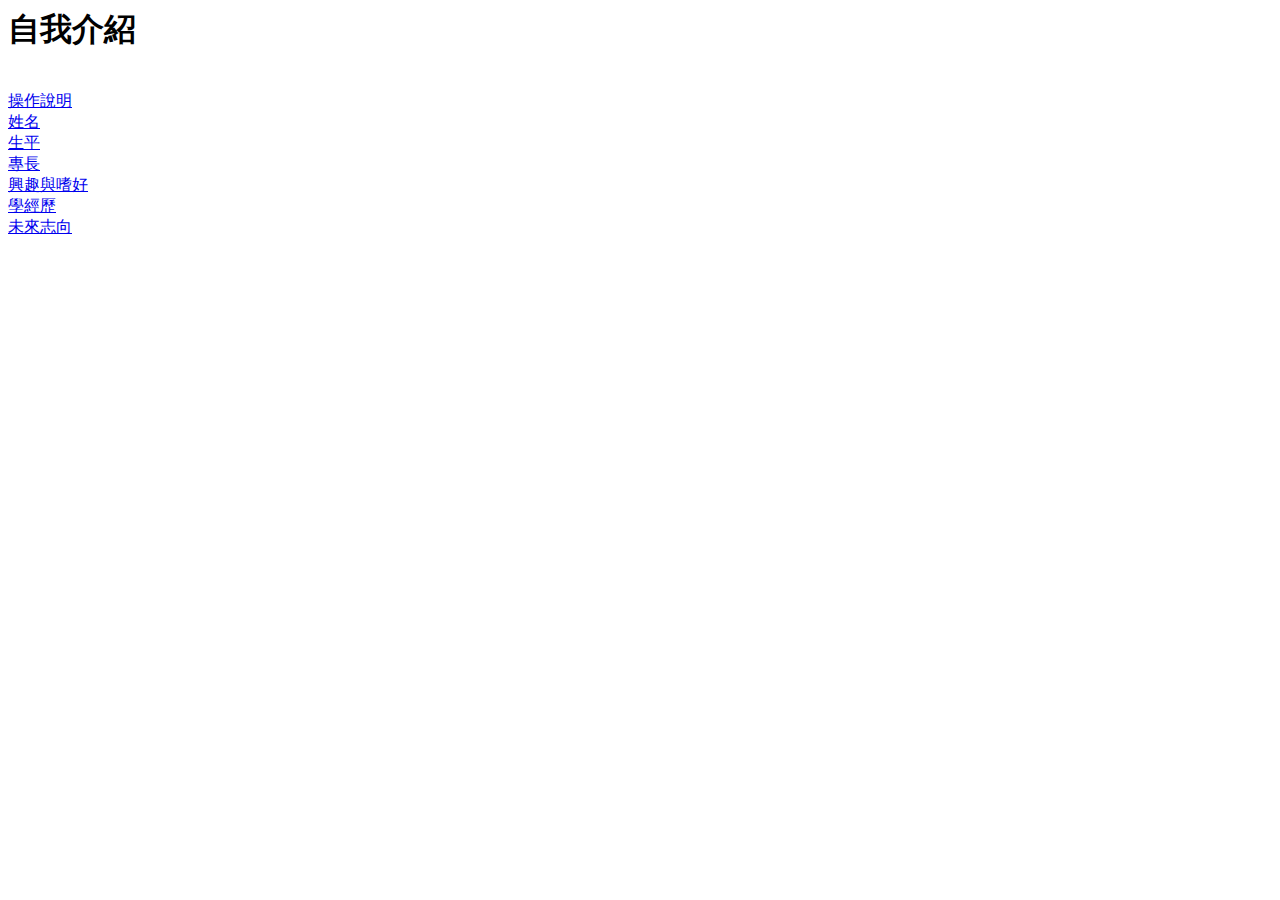
==== page.html @ 8a7ac7b6 "Added files via upload" ====
﻿<html>
   <body>
   <h1>自我介紹</h1>
   <br>
   <a href="page1.html" target="showframe">操作說明</a>
   <br>
   <a href="page2.html" target="showframe">姓名</a>
   <br>
   <a href="page3.html" target="showframe">生平</a>
   <br>
   <a href="page4.html" target="showframe">專長</a>
   <br>
   <a href="page5.html" target="showframe">興趣與嗜好</a>
   <br>
   <a href="page6.html" target="showframe">學經歷</a>
   <br>
   <a href="page7.html" target="showframe">未來志向</a>
   </body>
   </html>
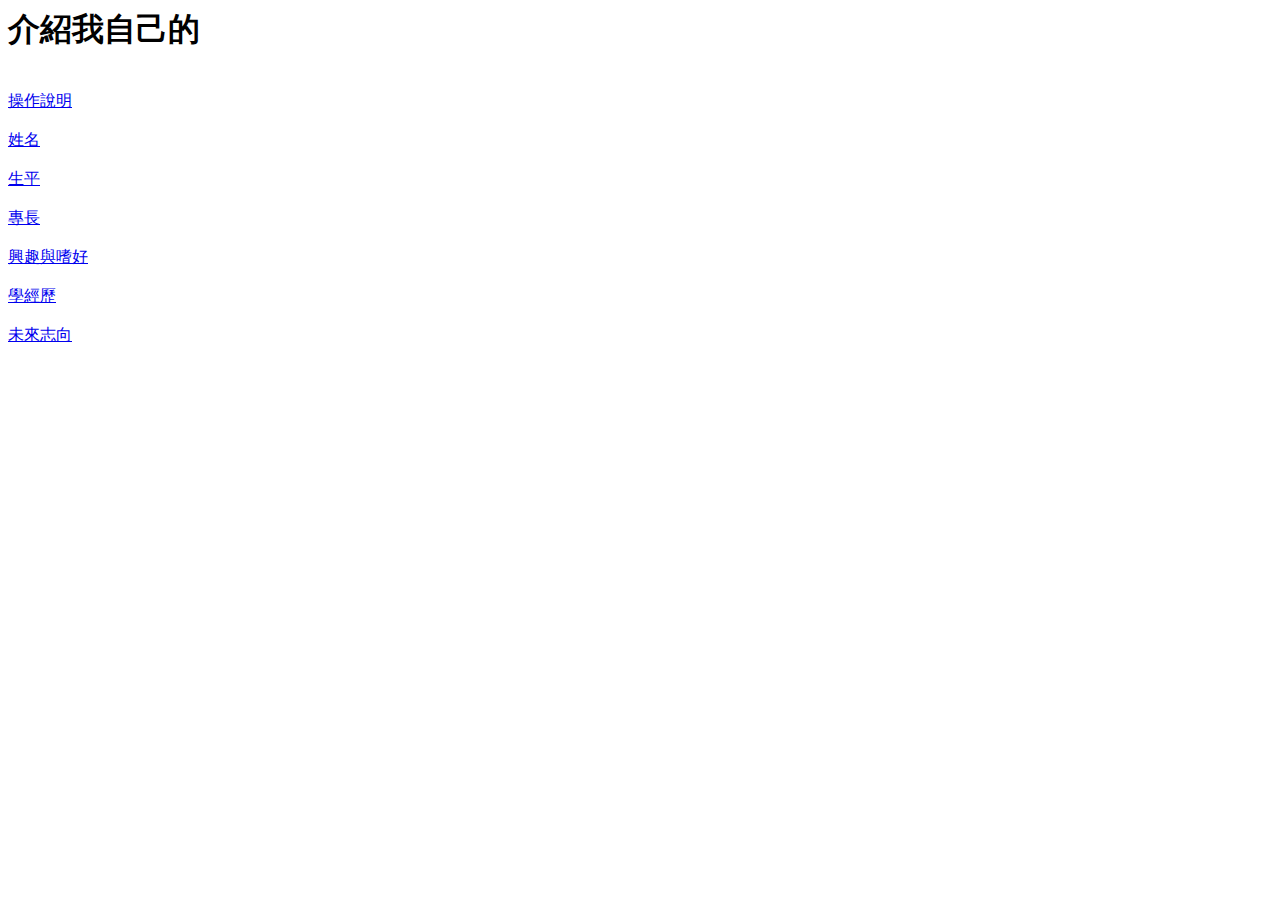
==== commit cf596b63: "Added files via upload" ====
--- a/page.html
+++ b/page.html
@@ -1,19 +1,26 @@
 ﻿<html>
    <body>
-   <h1>自我介紹</h1>
-   <br>
+   <h1>介紹我自己的</h1>
+  
+     <br>
    <a href="page1.html" target="showframe">操作說明</a>
    <br>
+     <br>
    <a href="page2.html" target="showframe">姓名</a>
    <br>
+     <br>
    <a href="page3.html" target="showframe">生平</a>
    <br>
+     <br>
    <a href="page4.html" target="showframe">專長</a>
    <br>
+     <br>
    <a href="page5.html" target="showframe">興趣與嗜好</a>
    <br>
+     <br>
    <a href="page6.html" target="showframe">學經歷</a>
    <br>
+     <br>
    <a href="page7.html" target="showframe">未來志向</a>
    </body>
    </html>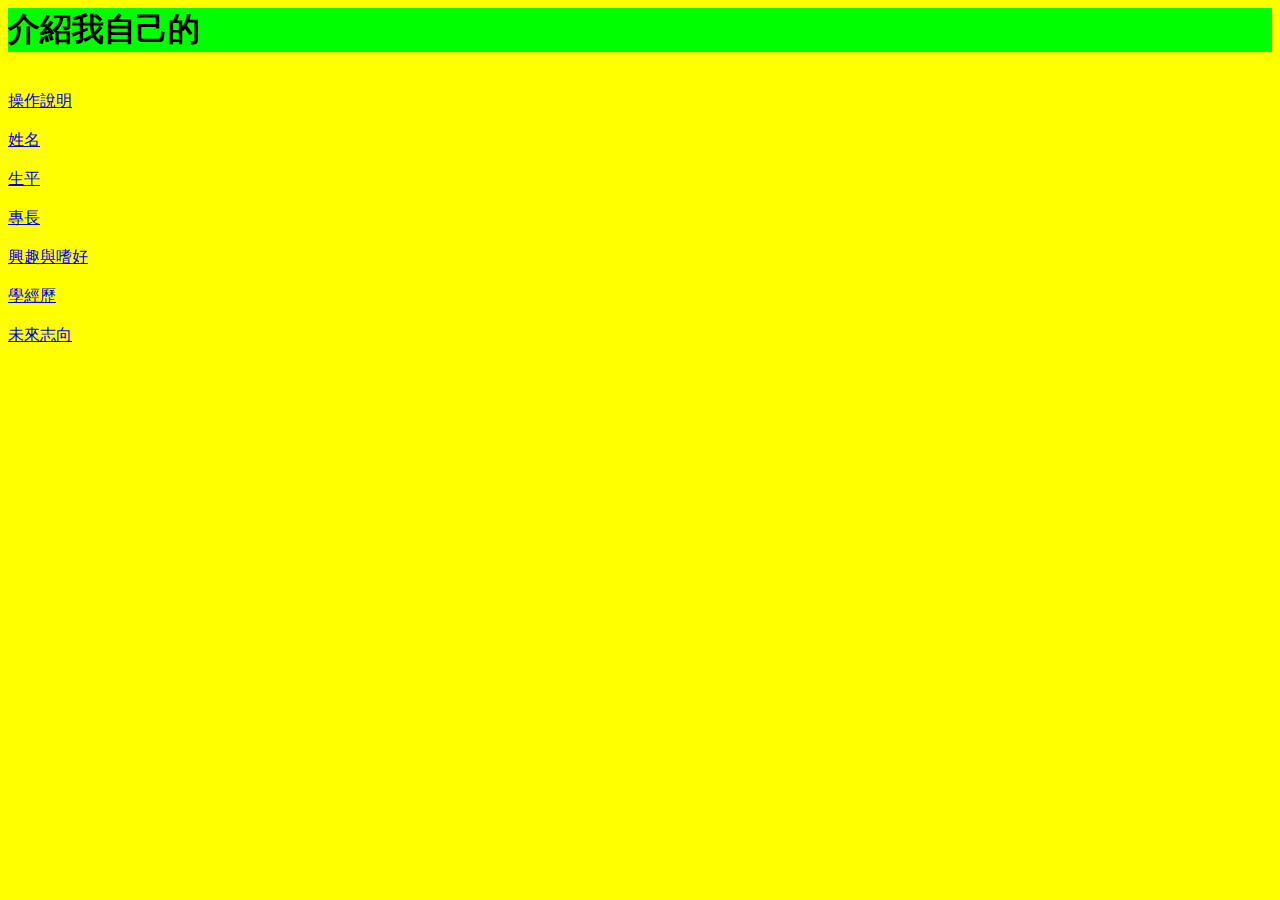
==== commit 1cbbc970: "Added files via upload" ====
--- a/page.html
+++ b/page.html
@@ -1,4 +1,18 @@
 ﻿<html>
+   <head>
+
+<style type="text/css">
+
+body {background-color: yellow}
+h1 {background-color: #00ff00}
+
+
+
+
+
+</style>
+
+</head>
    <body>
    <h1>介紹我自己的</h1>
   
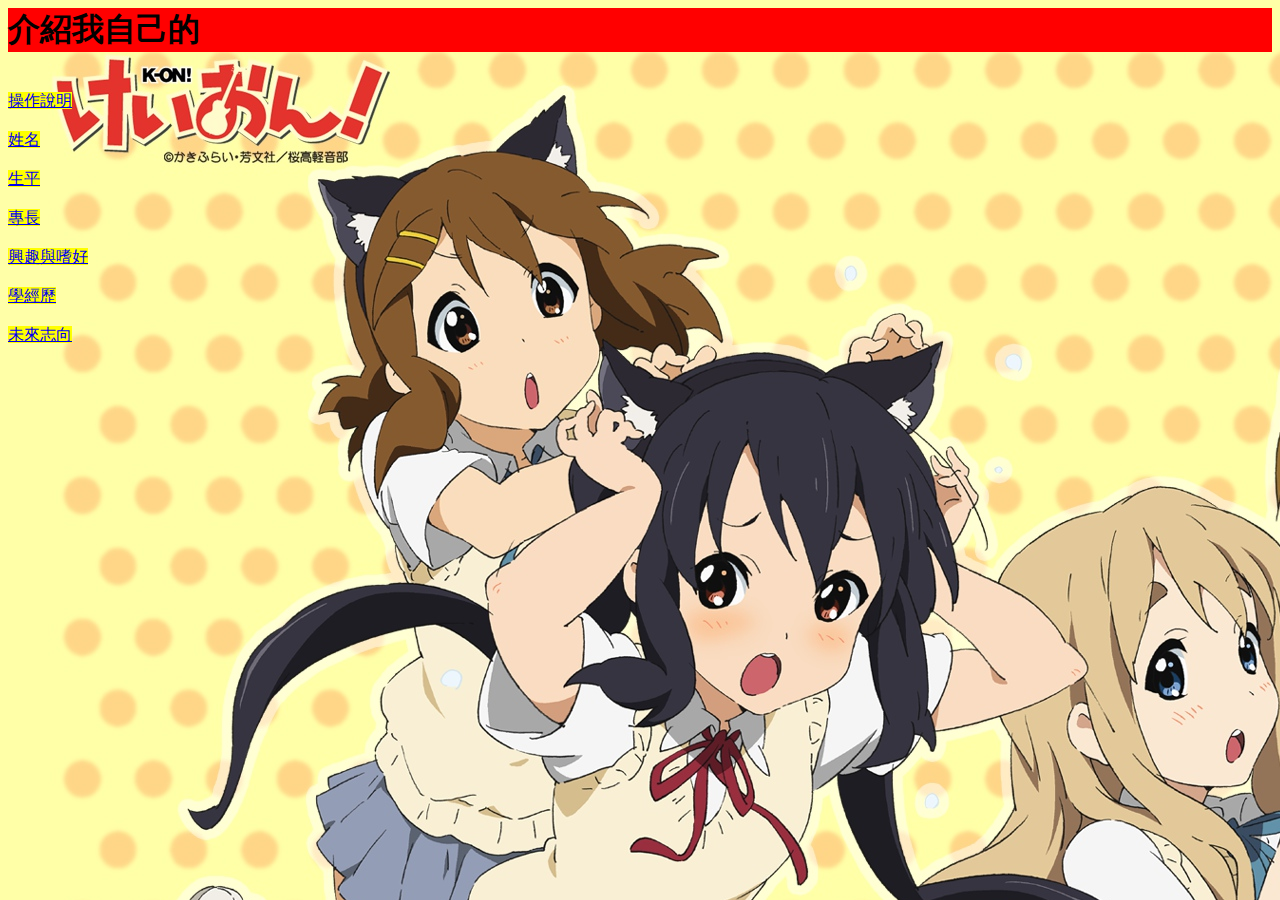
==== commit 2197a0f6: "Added files via upload" ====
--- a/page.html
+++ b/page.html
@@ -1,18 +1,7 @@
 ﻿<html>
    <head>
-
-<style type="text/css">
-
-body {background-color: yellow}
-h1 {background-color: #00ff00}
-
-
-
-
-
-</style>
-
-</head>
+    <link type="text/css" rel="stylesheet" href=page0.css>
+   </head>
    <body>
    <h1>介紹我自己的</h1>
   
